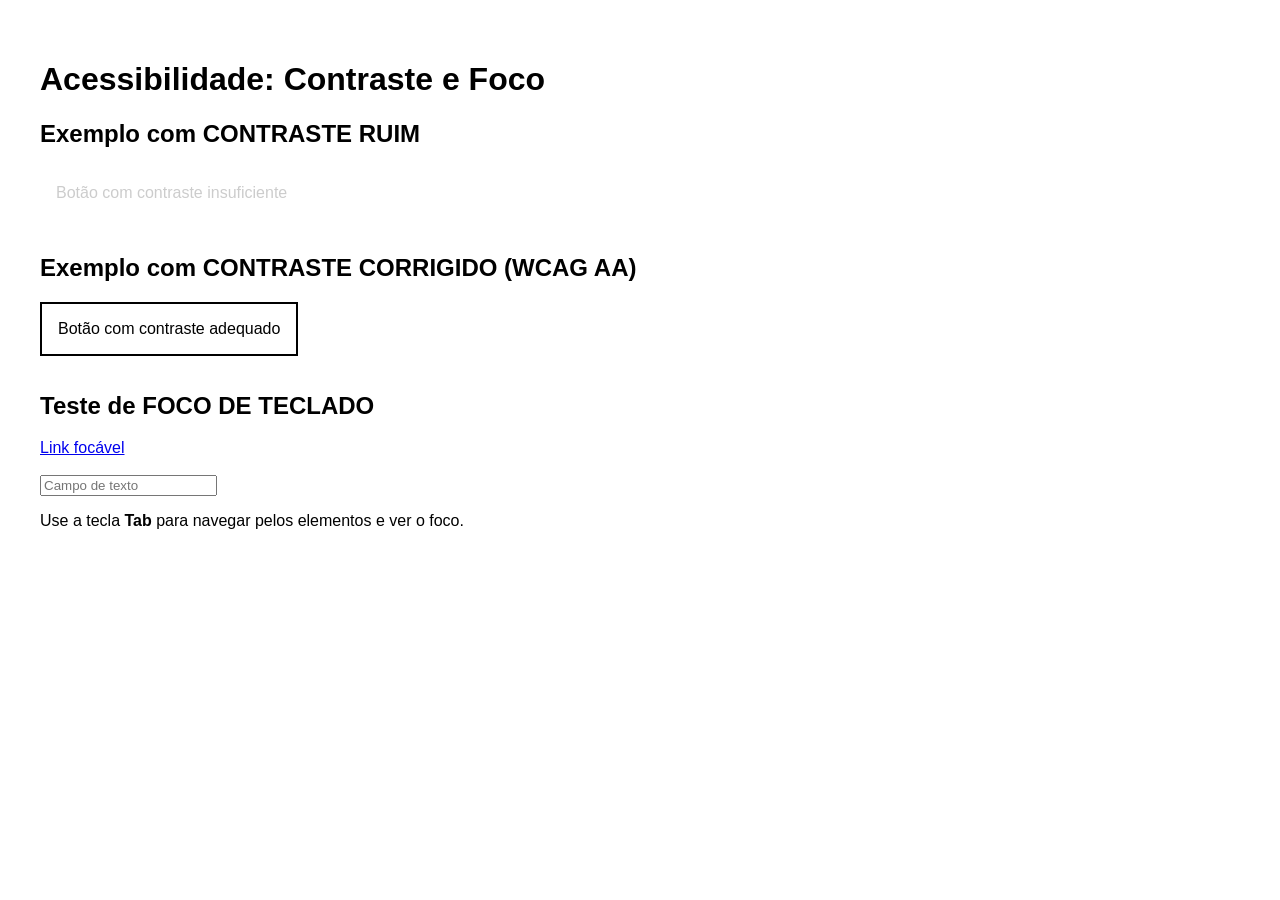
==== w24-acessibilidade.html @ 9ff6357a "feat(semana-24): demonstracao de contraste e foco WCAG" ====
<!DOCTYPE html>
<html lang="pt-BR">
<head>
  <meta charset="UTF-8">
  <title>W24 - Acessibilidade WCAG</title>
  <meta name="viewport" content="width=device-width, initial-scale=1.0">

  <link rel="stylesheet" href="w24-acessibilidade.css">
</head>
<body>

  <h1>Acessibilidade: Contraste e Foco</h1>

  <section>
    <h2>Exemplo com CONTRASTE RUIM</h2>
    <button class="btn contraste-ruim">
      Botão com contraste insuficiente
    </button>
  </section>

  <section>
    <h2>Exemplo com CONTRASTE CORRIGIDO (WCAG AA)</h2>
    <button class="btn contraste-bom">
      Botão com contraste adequado
    </button>
  </section>

  <section>
    <h2>Teste de FOCO DE TECLADO</h2>
    <a href="#">Link focável</a><br><br>
    <input type="text" placeholder="Campo de texto">
  </section>

  <p>
    Use a tecla <strong>Tab</strong> para navegar pelos elementos e ver o foco.
  </p>

</body>
</html>
---- w24-acessibilidade.css ----
* {
  box-sizing: border-box;
}

body {
  font-family: Arial, sans-serif;
  padding: 2rem;
}

.btn {
  padding: 1rem;
  border: none;
  font-size: 1rem;
  margin-bottom: 1rem;
  cursor: pointer;
}

.contraste-ruim {
  background-color: #ffffff;
  color: #cccccc;
}

.contraste-bom {
  background-color: #ffffff;
  color: #000000;
  border: 2px solid #000000;
}

:focus {
  outline: 4px solid #ff0000;
  outline-offset: 4px;
}
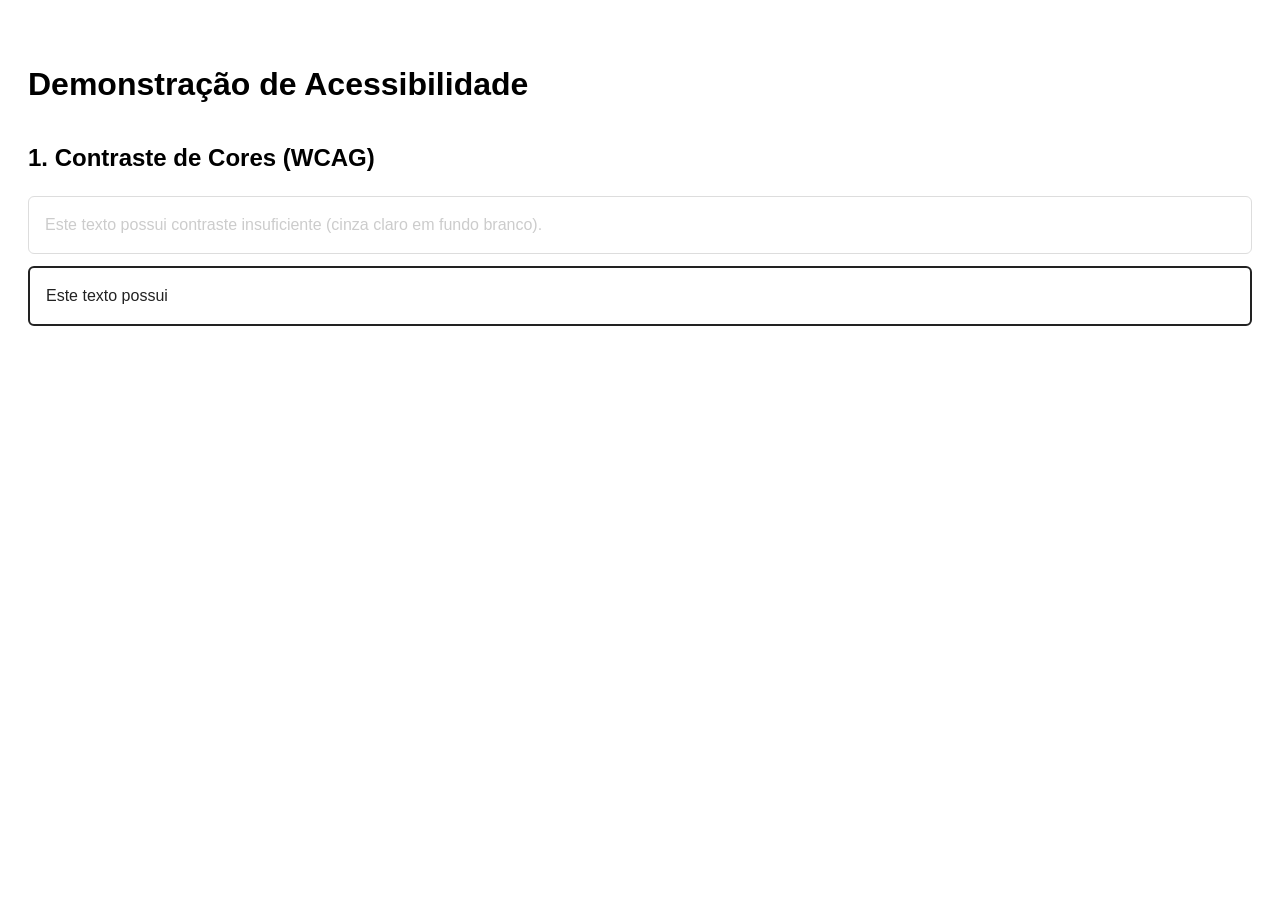
==== commit d19d10c1: "feat(semana-25): adiciona ARIA, rotulacao e estrutura acessivel" ====
--- a/w24-acessibilidade.html
+++ b/w24-acessibilidade.html
@@ -2,38 +2,81 @@
 <html lang="pt-BR">
 <head>
   <meta charset="UTF-8">
-  <title>W24 - Acessibilidade WCAG</title>
+  <title>Acessibilidade – Contraste, Foco e ARIA</title>
   <meta name="viewport" content="width=device-width, initial-scale=1.0">
 
-  <link rel="stylesheet" href="w24-acessibilidade.css">
+  <style>
+    body {
+      font-family: Arial, sans-serif;
+      padding: 20px;
+      line-height: 1.5;
+    }
+
+    h1, h2 {
+      margin-top: 32px;
+    }
+
+    .card {
+      padding: 16px;
+      margin: 12px 0;
+      border-radius: 6px;
+    }
+
+    .contraste-ruim {
+      background-color: #ffffff;
+      color: #cccccc;
+      border: 1px solid #ddd;
+    }
+
+    .contraste-bom {
+      background-color: #ffffff;
+      color: #222222;
+      border: 2px solid #222;
+    }
+
+    button, input {
+      padding: 10px;
+      margin-top: 8px;
+      font-size: 1rem;
+    }
+
+    button:focus,
+    input:focus {
+      outline: 4px solid #ff9800;
+      outline-offset: 2px;
+    }
+
+    .icon-btn {
+      background: none;
+      border: none;
+      font-size: 1.5rem;
+      cursor: pointer;
+    }
+
+    .error {
+      margin-top: 16px;
+      padding: 12px;
+      background-color: #ffe6e6;
+      color: #b00020;
+      font-weight: bold;
+      border-left: 5px solid #b00020;
+    }
+
+    form div {
+      margin-bottom: 12px;
+    }
+  </style>
 </head>
+
 <body>
 
-  <h1>Acessibilidade: Contraste e Foco</h1>
+  <h1>Demonstração de Acessibilidade</h1>
 
-  <section>
-    <h2>Exemplo com CONTRASTE RUIM</h2>
-    <button class="btn contraste-ruim">
-      Botão com contraste insuficiente
-    </button>
-  </section>
+  <h2>1. Contraste de Cores (WCAG)</h2>
 
-  <section>
-    <h2>Exemplo com CONTRASTE CORRIGIDO (WCAG AA)</h2>
-    <button class="btn contraste-bom">
-      Botão com contraste adequado
-    </button>
-  </section>
+  <div class="card contraste-ruim">
+    Este texto possui contraste insuficiente (cinza claro em fundo branco).
+  </div>
 
-  <section>
-    <h2>Teste de FOCO DE TECLADO</h2>
-    <a href="#">Link focável</a><br><br>
-    <input type="text" placeholder="Campo de texto">
-  </section>
-
-  <p>
-    Use a tecla <strong>Tab</strong> para navegar pelos elementos e ver o foco.
-  </p>
-
-</body>
-</html>
+  <div class="card contraste-bom">
+    Este texto possui
